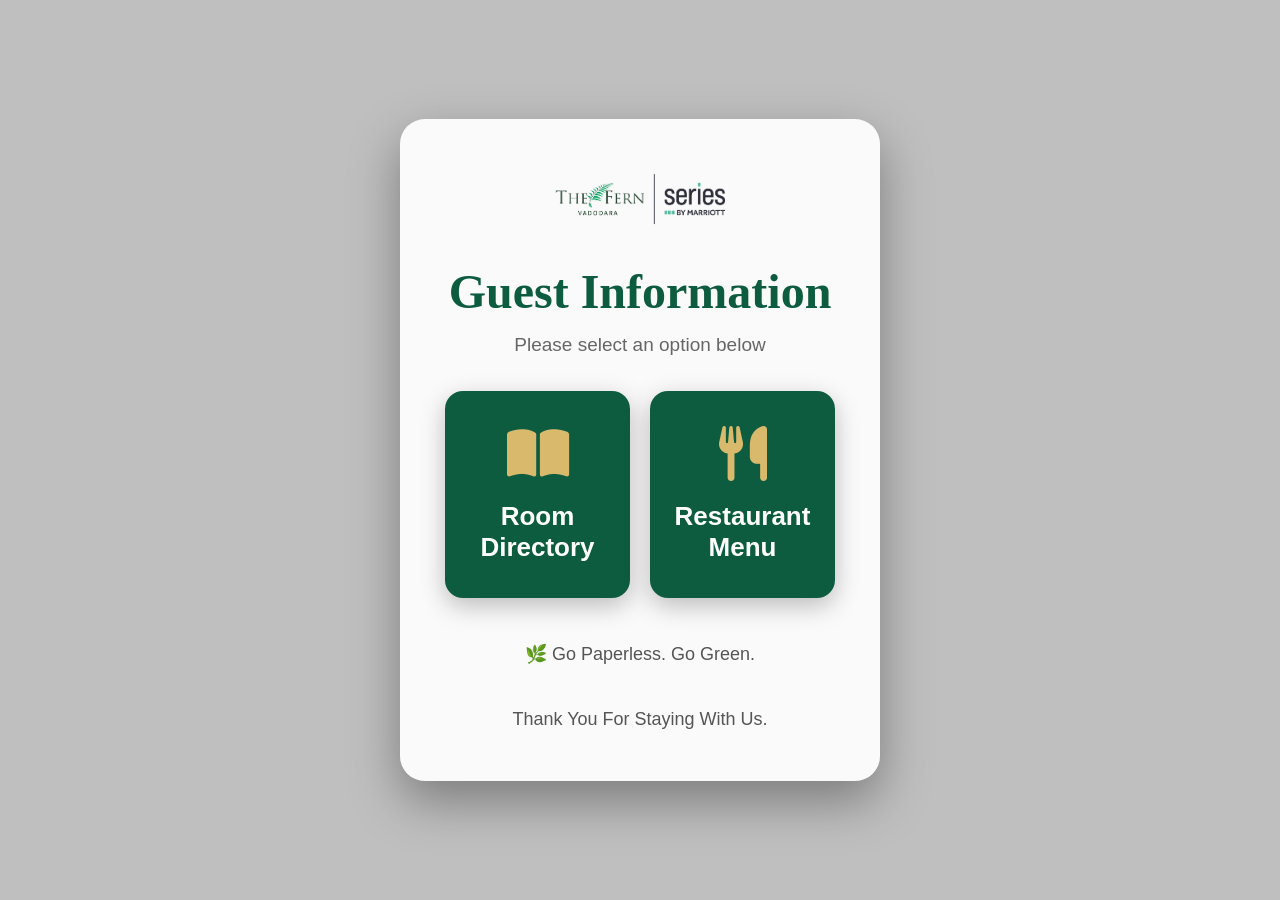
==== index.html @ 03009189 "Update index.html" ====
<!DOCTYPE html>
<html lang="en">
<head>
<meta charset="UTF-8">
<meta name="viewport" content="width=device-width, initial-scale=1.0">

<title>Guest Information</title>

<link rel="stylesheet" href="style.css">

<link rel="stylesheet"
href="https://cdnjs.cloudflare.com/ajax/libs/font-awesome/6.6.0/css/all.min.css">

</head>

<body>

<div class="overlay">

    <div class="card">

        <div class="logos">
            <img src="logo.png" alt="The Fern Logo">
        </div>

        <h1>Guest Information</h1>

        <p>Please select an option below</p>

        <div class="buttons">

            <a href="RoomDirectory.pdf" class="box">
                <i class="fa-solid fa-book-open"></i>
                <h2>Room Directory</h2>
            </a>

            <a href="menu.pdf" class="box">
                <i class="fa-solid fa-utensils"></i>
                <h2>Restaurant Menu</h2>
            </a>

        </div>

        <div class="footer">
            🌿 Go Paperless. Go Green.
            <br><br>
            Thank You For Staying With Us.
        </div>

    </div>

</div>

</body>
</html>
---- style.css ----
*{
margin:0;
padding:0;
box-sizing:border-box;
font-family:Segoe UI,sans-serif;
}

body{

background:url("images/bg.jpg") center center/cover no-repeat;

height:100vh;

display:flex;

justify-content:center;

align-items:center;

}

.overlay{

width:100%;
height:100%;
background:rgba(0,0,0,.25);

display:flex;

justify-content:center;

align-items:center;

}

.card{

width:480px;

background:rgba(255,255,255,.92);

backdrop-filter:blur(15px);

padding:45px;

border-radius:25px;

box-shadow:0 20px 50px rgba(0,0,0,.35);

text-align:center;

}

.logos{

display:flex;

justify-content:center;

align-items:center;

gap:25px;

margin-bottom:30px;

}

.logos img{

height:70px;

}

.line{

width:2px;

height:65px;

background:#999;

}

h1{

font-size:48px;

color:#0d5c40;

margin-bottom:15px;

font-family:Georgia,serif;

}

p{

font-size:19px;

color:#666;

margin-bottom:35px;

}

.buttons{

display:grid;

grid-template-columns:1fr 1fr;

gap:20px;

}

.box{

background:#0d5c40;

border-radius:18px;

padding:35px 20px;

text-decoration:none;

color:white;

transition:.3s;

box-shadow:0 8px 25px rgba(0,0,0,.25);

}

.box:hover{

transform:translateY(-8px);

background:#137350;

}

.box i{

font-size:55px;

margin-bottom:20px;

color:#d9b96b;

}

.box h2{

font-size:26px;

font-weight:600;

}

.footer{

margin-top:40px;

font-size:18px;

color:#555;

line-height:1.8;

}

@media(max-width:600px){

.card{

width:95%;

padding:30px;

}

.buttons{

grid-template-columns:1fr;

}

h1{

font-size:34px;

}

}
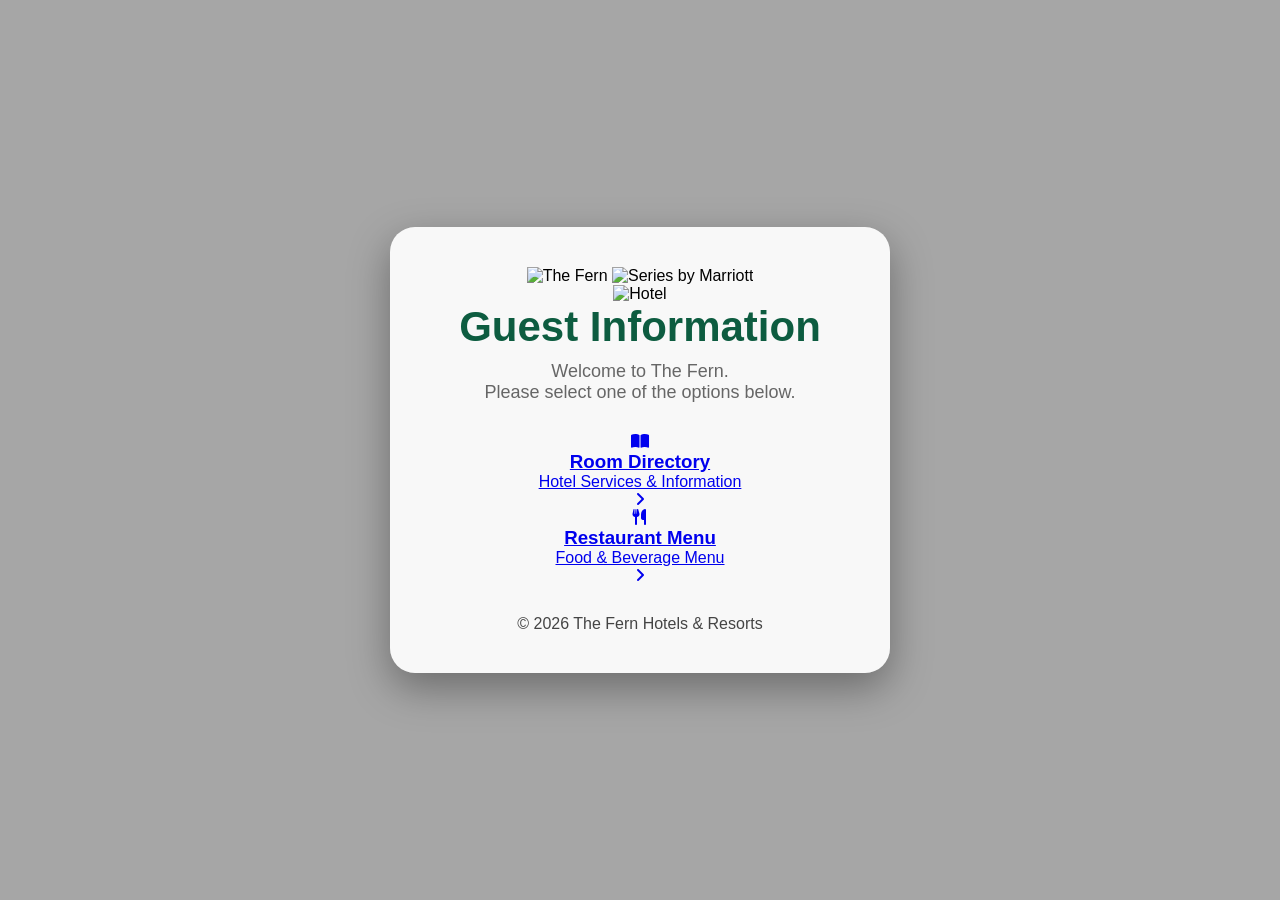
==== commit 11fc5568: "Update index.html" ====
--- a/index.html
+++ b/index.html
@@ -1,12 +1,18 @@
 <!DOCTYPE html>
 <html lang="en">
 <head>
+
 <meta charset="UTF-8">
 <meta name="viewport" content="width=device-width, initial-scale=1.0">
 
-<title>Guest Information</title>
+<title>The Fern Guest Information</title>
 
 <link rel="stylesheet" href="style.css">
+
+<link rel="preconnect" href="https://fonts.googleapis.com">
+<link rel="preconnect" href="https://fonts.gstatic.com" crossorigin>
+
+<link href="https://fonts.googleapis.com/css2?family=Poppins:wght@300;400;500;600;700&display=swap" rel="stylesheet">
 
 <link rel="stylesheet"
 href="https://cdnjs.cloudflare.com/ajax/libs/font-awesome/6.6.0/css/all.min.css">
@@ -17,39 +23,89 @@
 
 <div class="overlay">
 
-    <div class="card">
+<div class="card">
 
-        <div class="logos">
-            <img src="logo.png" alt="The Fern Logo">
-        </div>
+<!-- Logo -->
 
-        <h1>Guest Information</h1>
+<div class="logo-section">
 
-        <p>Please select an option below</p>
+<img src="assets/logo.png"
+class="fern-logo"
+alt="The Fern">
 
-        <div class="buttons">
-
-            <a href="RoomDirectory.pdf" class="box">
-                <i class="fa-solid fa-book-open"></i>
-                <h2>Room Directory</h2>
-            </a>
-
-            <a href="menu.pdf" class="box">
-                <i class="fa-solid fa-utensils"></i>
-                <h2>Restaurant Menu</h2>
-            </a>
-
-        </div>
-
-        <div class="footer">
-            🌿 Go Paperless. Go Green.
-            <br><br>
-            Thank You For Staying With Us.
-        </div>
-
-    </div>
+<img src="assets/marriott.png"
+class="marriott-logo"
+alt="Series by Marriott">
 
 </div>
 
+<!-- Hotel Image -->
+
+<div class="hotel-image">
+
+<img src="assets/hotel.png"
+alt="Hotel">
+
+</div>
+
+<!-- Heading -->
+
+<h1>Guest Information</h1>
+
+<p>
+Welcome to The Fern.<br>
+Please select one of the options below.
+</p>
+
+<!-- Buttons -->
+
+<div class="button-group">
+
+<a href="room-directory.pdf" target="_blank" class="btn">
+
+<div class="icon">
+<i class="fa-solid fa-book-open"></i>
+</div>
+
+<div class="text">
+<h3>Room Directory</h3>
+<span>Hotel Services & Information</span>
+</div>
+
+<i class="fa-solid fa-angle-right arrow"></i>
+
+</a>
+
+<a href="restaurant-menu.pdf" target="_blank" class="btn">
+
+<div class="icon">
+<i class="fa-solid fa-utensils"></i>
+</div>
+
+<div class="text">
+<h3>Restaurant Menu</h3>
+<span>Food & Beverage Menu</span>
+</div>
+
+<i class="fa-solid fa-angle-right arrow"></i>
+
+</a>
+
+</div>
+
+<!-- Footer -->
+
+<div class="footer">
+
+© 2026 The Fern Hotels & Resorts
+
+</div>
+
+</div>
+
+</div>
+
+<script src="script.js"></script>
+
 </body>
 </html>
--- a/style.css
+++ b/style.css
@@ -2,193 +2,101 @@
 margin:0;
 padding:0;
 box-sizing:border-box;
-font-family:Segoe UI,sans-serif;
+font-family:Arial,Helvetica,sans-serif;
 }
 
 body{
-
-background:url("images/bg.jpg") center center/cover no-repeat;
-
+background:url("background.jpg") center center/cover no-repeat;
 height:100vh;
-
 display:flex;
-
 justify-content:center;
-
 align-items:center;
-
 }
 
 .overlay{
-
 width:100%;
 height:100%;
-background:rgba(0,0,0,.25);
-
+background:rgba(0,0,0,.35);
 display:flex;
-
 justify-content:center;
-
 align-items:center;
-
 }
 
 .card{
-
-width:480px;
-
+width:500px;
 background:rgba(255,255,255,.92);
-
-backdrop-filter:blur(15px);
-
-padding:45px;
-
+padding:40px;
 border-radius:25px;
-
-box-shadow:0 20px 50px rgba(0,0,0,.35);
-
 text-align:center;
-
-}
-
-.logos{
-
-display:flex;
-
-justify-content:center;
-
-align-items:center;
-
-gap:25px;
-
-margin-bottom:30px;
-
+box-shadow:0 15px 40px rgba(0,0,0,.35);
 }
 
 .logos img{
-
-height:70px;
-
-}
-
-.line{
-
-width:2px;
-
-height:65px;
-
-background:#999;
-
+height:90px;
+margin-bottom:20px;
 }
 
 h1{
-
-font-size:48px;
-
+font-size:42px;
 color:#0d5c40;
-
-margin-bottom:15px;
-
-font-family:Georgia,serif;
-
+margin-bottom:10px;
 }
 
 p{
-
-font-size:19px;
-
 color:#666;
-
-margin-bottom:35px;
-
+margin-bottom:30px;
+font-size:18px;
 }
 
 .buttons{
-
 display:grid;
-
 grid-template-columns:1fr 1fr;
-
 gap:20px;
-
 }
 
 .box{
-
 background:#0d5c40;
-
+color:white;
+text-decoration:none;
+padding:30px 20px;
 border-radius:18px;
-
-padding:35px 20px;
-
-text-decoration:none;
-
-color:white;
-
 transition:.3s;
-
-box-shadow:0 8px 25px rgba(0,0,0,.25);
-
 }
 
 .box:hover{
-
-transform:translateY(-8px);
-
-background:#137350;
-
+background:#16734f;
+transform:translateY(-5px);
 }
 
 .box i{
-
-font-size:55px;
-
-margin-bottom:20px;
-
-color:#d9b96b;
-
+font-size:50px;
+color:#d8b35f;
+margin-bottom:15px;
 }
 
 .box h2{
-
-font-size:26px;
-
-font-weight:600;
-
+font-size:22px;
 }
 
 .footer{
-
-margin-top:40px;
-
-font-size:18px;
-
-color:#555;
-
-line-height:1.8;
-
+margin-top:30px;
+color:#444;
+font-size:16px;
 }
 
 @media(max-width:600px){
 
 .card{
-
-width:95%;
-
-padding:30px;
-
+width:90%;
+padding:25px;
 }
 
 .buttons{
-
 grid-template-columns:1fr;
-
 }
 
 h1{
-
-font-size:34px;
-
+font-size:30px;
 }
 
 }
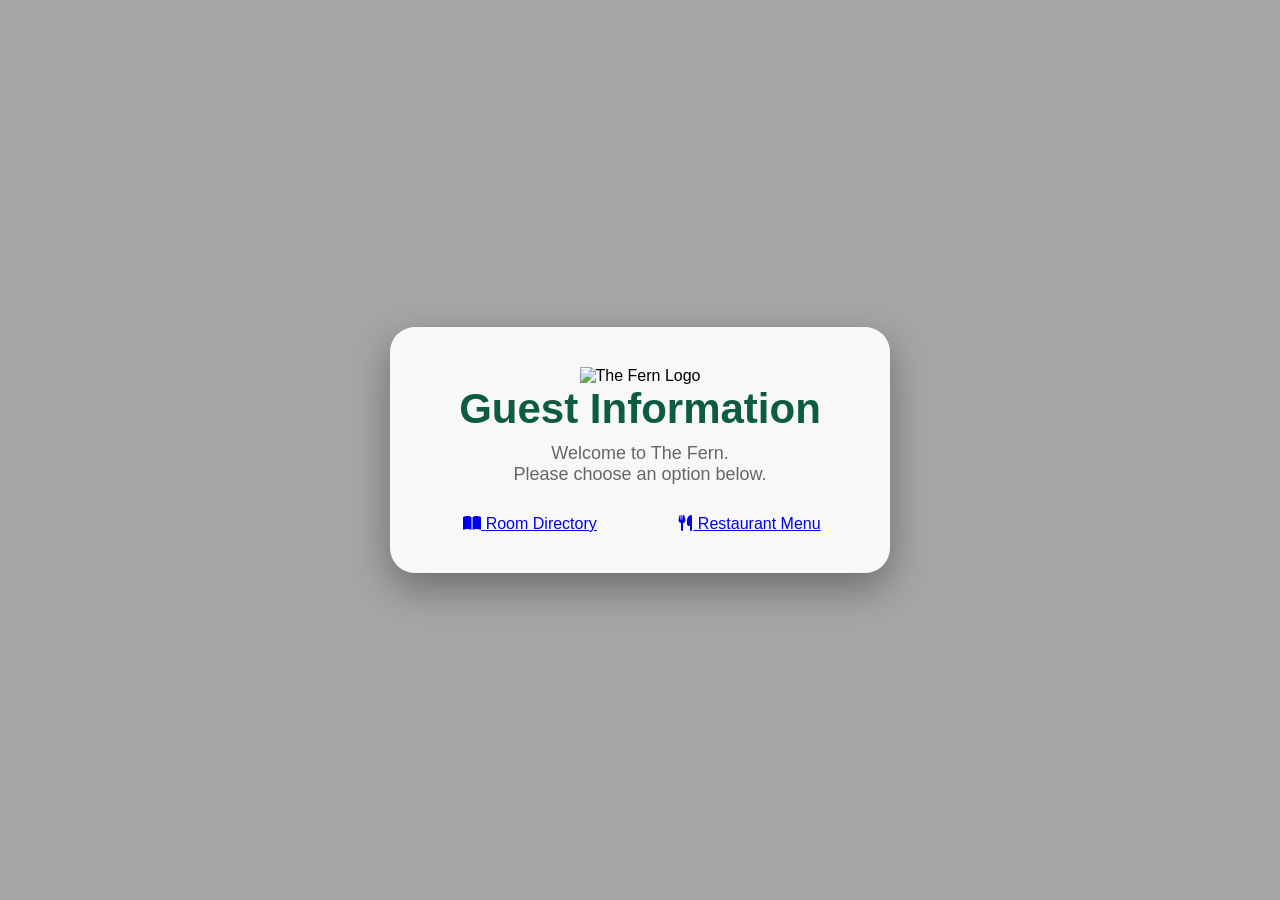
==== commit a5ba26fb: "Update index.html" ====
--- a/index.html
+++ b/index.html
@@ -1,22 +1,17 @@
 <!DOCTYPE html>
 <html lang="en">
 <head>
-
 <meta charset="UTF-8">
 <meta name="viewport" content="width=device-width, initial-scale=1.0">
 
-<title>The Fern Guest Information</title>
+<title>Guest Information</title>
 
 <link rel="stylesheet" href="style.css">
 
 <link rel="preconnect" href="https://fonts.googleapis.com">
-<link rel="preconnect" href="https://fonts.gstatic.com" crossorigin>
+<link href="https://fonts.googleapis.com/css2?family=Poppins:wght@300;400;600;700&display=swap" rel="stylesheet">
 
-<link href="https://fonts.googleapis.com/css2?family=Poppins:wght@300;400;500;600;700&display=swap" rel="stylesheet">
-
-<link rel="stylesheet"
-href="https://cdnjs.cloudflare.com/ajax/libs/font-awesome/6.6.0/css/all.min.css">
-
+<link rel="stylesheet" href="https://cdnjs.cloudflare.com/ajax/libs/font-awesome/6.6.0/css/all.min.css">
 </head>
 
 <body>
@@ -25,79 +20,23 @@
 
 <div class="card">
 
-<!-- Logo -->
-
-<div class="logo-section">
-
-<img src="assets/logo.png"
-class="fern-logo"
-alt="The Fern">
-
-<img src="assets/marriott.png"
-class="marriott-logo"
-alt="Series by Marriott">
-
-</div>
-
-<!-- Hotel Image -->
-
-<div class="hotel-image">
-
-<img src="assets/hotel.png"
-alt="Hotel">
-
-</div>
-
-<!-- Heading -->
+<img src="assets/logo.png" class="logo" alt="The Fern Logo">
 
 <h1>Guest Information</h1>
 
-<p>
-Welcome to The Fern.<br>
-Please select one of the options below.
-</p>
+<p>Welcome to The Fern.<br>Please choose an option below.</p>
 
-<!-- Buttons -->
-
-<div class="button-group">
+<div class="buttons">
 
 <a href="room-directory.pdf" target="_blank" class="btn">
-
-<div class="icon">
 <i class="fa-solid fa-book-open"></i>
-</div>
-
-<div class="text">
-<h3>Room Directory</h3>
-<span>Hotel Services & Information</span>
-</div>
-
-<i class="fa-solid fa-angle-right arrow"></i>
-
+<span>Room Directory</span>
 </a>
 
 <a href="restaurant-menu.pdf" target="_blank" class="btn">
-
-<div class="icon">
 <i class="fa-solid fa-utensils"></i>
-</div>
-
-<div class="text">
-<h3>Restaurant Menu</h3>
-<span>Food & Beverage Menu</span>
-</div>
-
-<i class="fa-solid fa-angle-right arrow"></i>
-
+<span>Restaurant Menu</span>
 </a>
-
-</div>
-
-<!-- Footer -->
-
-<div class="footer">
-
-© 2026 The Fern Hotels & Resorts
 
 </div>
 
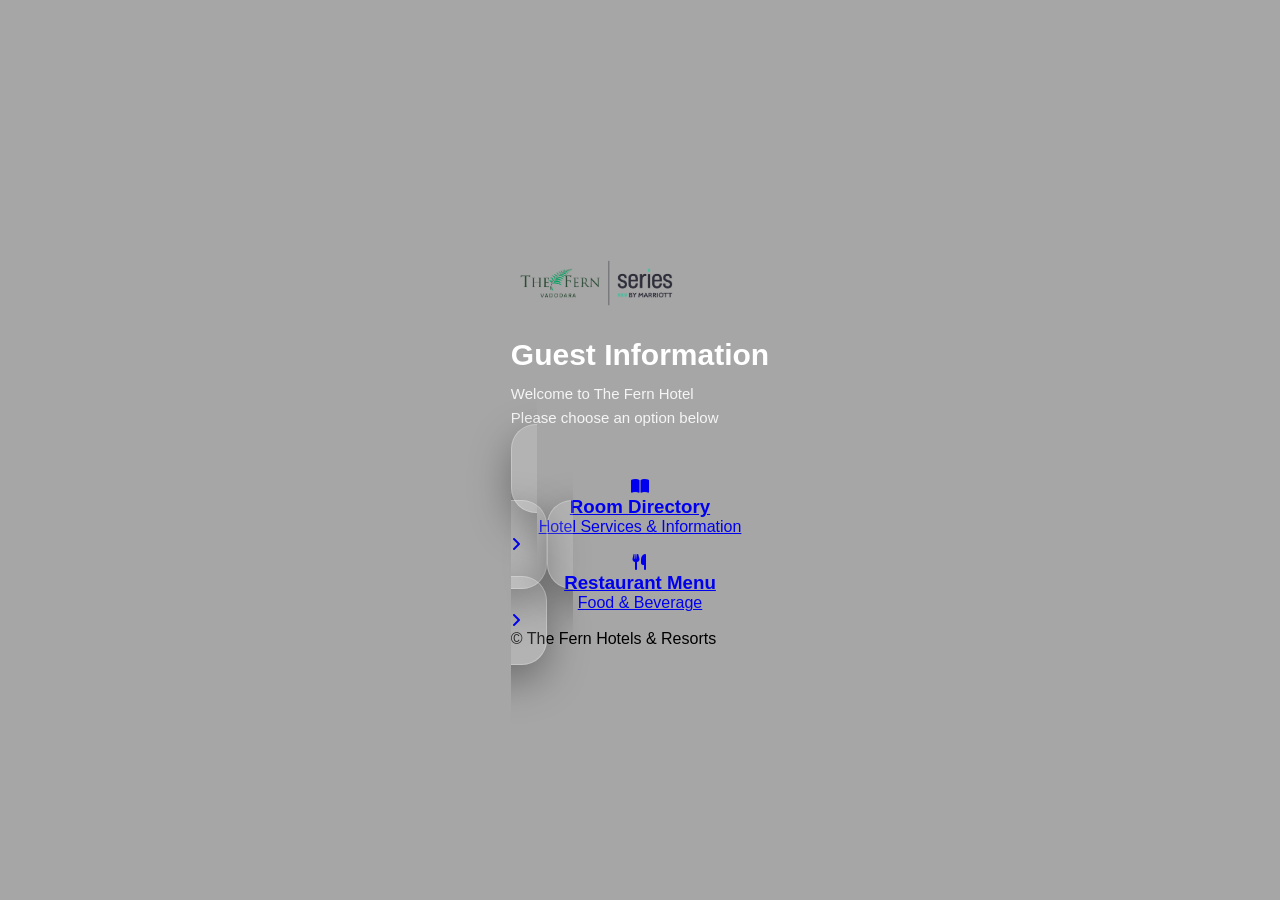
==== commit e21706ba: "Update index.html" ====
--- a/index.html
+++ b/index.html
@@ -1,44 +1,98 @@
 <!DOCTYPE html>
 <html lang="en">
+
 <head>
+
 <meta charset="UTF-8">
 <meta name="viewport" content="width=device-width, initial-scale=1.0">
 
-<title>Guest Information</title>
+<title>The Fern Guest Information</title>
 
 <link rel="stylesheet" href="style.css">
 
-<link rel="preconnect" href="https://fonts.googleapis.com">
-<link href="https://fonts.googleapis.com/css2?family=Poppins:wght@300;400;600;700&display=swap" rel="stylesheet">
+<link href="https://fonts.googleapis.com/css2?family=Poppins:wght@300;400;500;600;700&display=swap" rel="stylesheet">
 
-<link rel="stylesheet" href="https://cdnjs.cloudflare.com/ajax/libs/font-awesome/6.6.0/css/all.min.css">
+<link rel="stylesheet"
+href="https://cdnjs.cloudflare.com/ajax/libs/font-awesome/6.7.2/css/all.min.css">
+
 </head>
 
 <body>
 
 <div class="overlay">
 
-<div class="card">
+<div class="glass-card">
 
-<img src="assets/logo.png" class="logo" alt="The Fern Logo">
+<div class="logo-box">
+
+<img src="assets/logo.png" class="logo">
+
+</div>
 
 <h1>Guest Information</h1>
 
-<p>Welcome to The Fern.<br>Please choose an option below.</p>
+<p>
+Welcome to The Fern Hotel<br>
+Please choose an option below
+</p>
 
-<div class="buttons">
+<div class="menu">
 
-<a href="room-directory.pdf" target="_blank" class="btn">
+<a href="room-directory.pdf" target="_blank" class="card">
+
+<div class="left">
+
+<div class="icon">
+
 <i class="fa-solid fa-book-open"></i>
-<span>Room Directory</span>
+
+</div>
+
+<div>
+
+<h3>Room Directory</h3>
+
+<span>Hotel Services & Information</span>
+
+</div>
+
+</div>
+
+<i class="fa-solid fa-angle-right"></i>
+
 </a>
 
-<a href="restaurant-menu.pdf" target="_blank" class="btn">
+<a href="restaurant-menu.pdf" target="_blank" class="card">
+
+<div class="left">
+
+<div class="icon">
+
 <i class="fa-solid fa-utensils"></i>
-<span>Restaurant Menu</span>
+
+</div>
+
+<div>
+
+<h3>Restaurant Menu</h3>
+
+<span>Food & Beverage</span>
+
+</div>
+
+</div>
+
+<i class="fa-solid fa-angle-right"></i>
+
 </a>
 
 </div>
+
+<footer>
+
+© The Fern Hotels & Resorts
+
+</footer>
 
 </div>
 
@@ -47,4 +101,5 @@
 <script src="script.js"></script>
 
 </body>
+
 </html>
--- a/style.css
+++ b/style.css
@@ -1,102 +1,109 @@
 *{
-margin:0;
-padding:0;
-box-sizing:border-box;
-font-family:Arial,Helvetica,sans-serif;
+    margin:0;
+    padding:0;
+    box-sizing:border-box;
+    font-family:'Poppins',sans-serif;
 }
 
 body{
-background:url("background.jpg") center center/cover no-repeat;
-height:100vh;
-display:flex;
-justify-content:center;
-align-items:center;
+    background:url("assets/background.jpg") center center/cover no-repeat;
+    min-height:100vh;
+    display:flex;
+    justify-content:center;
+    align-items:center;
 }
 
 .overlay{
-width:100%;
-height:100%;
-background:rgba(0,0,0,.35);
-display:flex;
-justify-content:center;
-align-items:center;
+    width:100%;
+    min-height:100vh;
+    background:rgba(0,0,0,.35);
+    display:flex;
+    justify-content:center;
+    align-items:center;
+    padding:20px;
 }
 
 .card{
-width:500px;
-background:rgba(255,255,255,.92);
-padding:40px;
-border-radius:25px;
-text-align:center;
-box-shadow:0 15px 40px rgba(0,0,0,.35);
+    width:380px;
+    max-width:100%;
+    background:rgba(255,255,255,.15);
+    backdrop-filter:blur(14px);
+    border-radius:25px;
+    padding:35px 25px;
+    text-align:center;
+    border:1px solid rgba(255,255,255,.25);
+    box-shadow:0 15px 40px rgba(0,0,0,.35);
 }
 
-.logos img{
-height:90px;
-margin-bottom:20px;
+.logo{
+    width:170px;
+    margin-bottom:20px;
 }
 
 h1{
-font-size:42px;
-color:#0d5c40;
-margin-bottom:10px;
+    color:#ffffff;
+    font-size:30px;
+    font-weight:700;
+    margin-bottom:10px;
 }
 
 p{
-color:#666;
-margin-bottom:30px;
-font-size:18px;
+    color:#f5f5f5;
+    font-size:15px;
+    margin-bottom:30px;
+    line-height:24px;
 }
 
 .buttons{
-display:grid;
-grid-template-columns:1fr 1fr;
-gap:20px;
+    display:flex;
+    flex-direction:column;
+    gap:18px;
 }
 
-.box{
-background:#0d5c40;
-color:white;
-text-decoration:none;
-padding:30px 20px;
-border-radius:18px;
-transition:.3s;
+.btn{
+    text-decoration:none;
+    background:#0d5b41;
+    color:#fff;
+    padding:18px;
+    border-radius:15px;
+    display:flex;
+    align-items:center;
+    justify-content:center;
+    gap:12px;
+    font-size:18px;
+    font-weight:600;
+    transition:.35s;
+    box-shadow:0 8px 20px rgba(0,0,0,.25);
 }
 
-.box:hover{
-background:#16734f;
-transform:translateY(-5px);
+.btn i{
+    font-size:22px;
 }
 
-.box i{
-font-size:50px;
-color:#d8b35f;
-margin-bottom:15px;
+.btn:hover{
+    background:#c8a45d;
+    color:#0d5b41;
+    transform:translateY(-4px);
 }
 
-.box h2{
-font-size:22px;
+@media(max-width:480px){
+
+.card{
+    width:100%;
+    padding:30px 20px;
 }
 
-.footer{
-margin-top:30px;
-color:#444;
-font-size:16px;
-}
-
-@media(max-width:600px){
-
-.card{
-width:90%;
-padding:25px;
-}
-
-.buttons{
-grid-template-columns:1fr;
+.logo{
+    width:140px;
 }
 
 h1{
-font-size:30px;
+    font-size:24px;
+}
+
+.btn{
+    font-size:16px;
+    padding:16px;
 }
 
 }
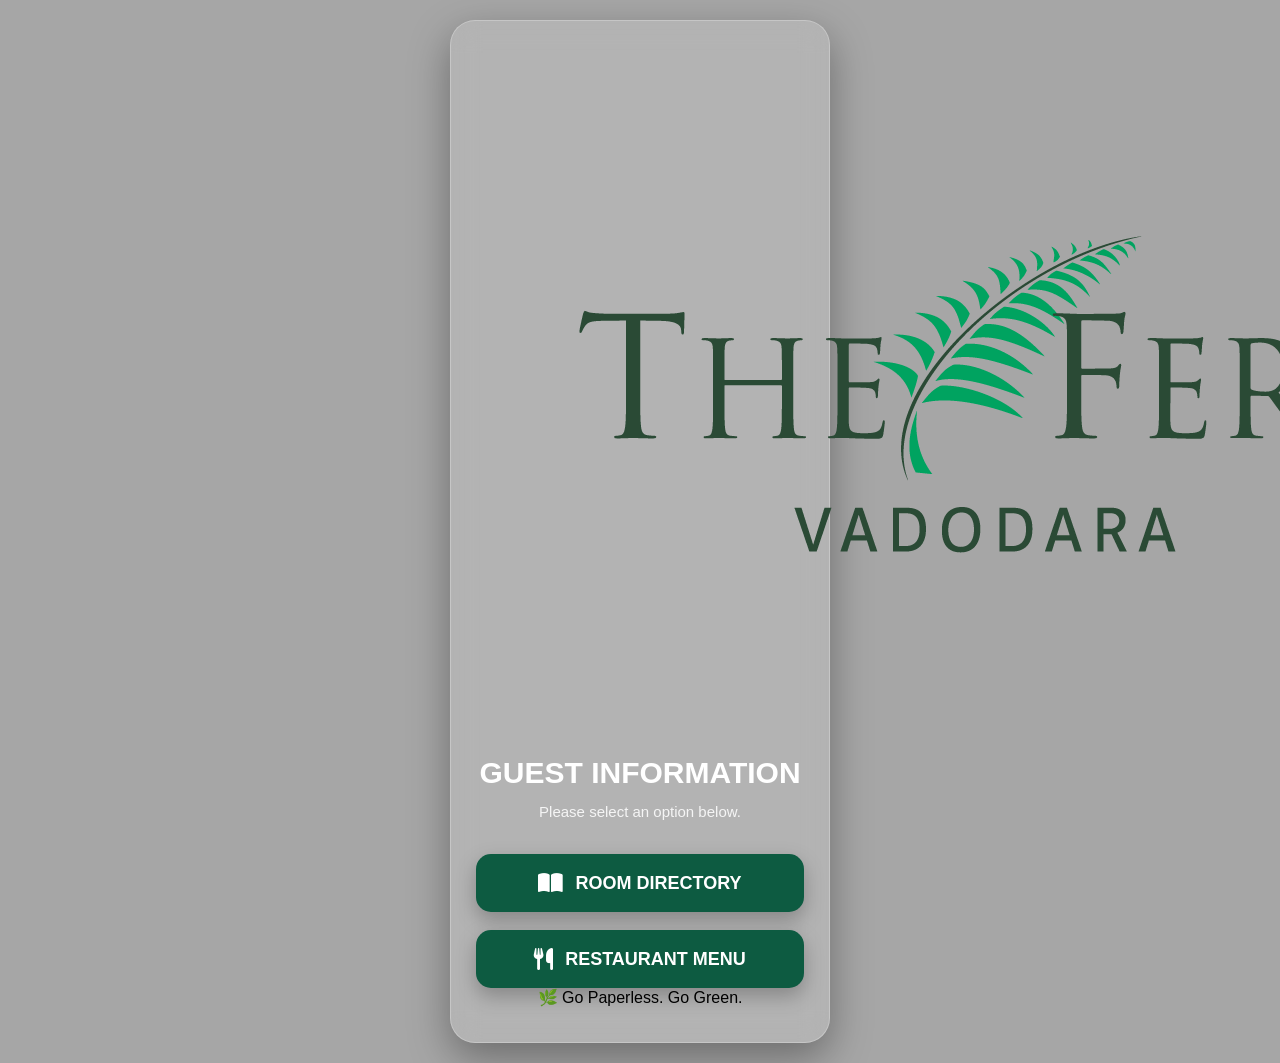
==== commit b913d336: "Update index.html" ====
--- a/index.html
+++ b/index.html
@@ -1,19 +1,17 @@
 <!DOCTYPE html>
 <html lang="en">
-
 <head>
 
 <meta charset="UTF-8">
 <meta name="viewport" content="width=device-width, initial-scale=1.0">
 
-<title>The Fern Guest Information</title>
+<title>Guest Information</title>
 
 <link rel="stylesheet" href="style.css">
 
-<link href="https://fonts.googleapis.com/css2?family=Poppins:wght@300;400;500;600;700&display=swap" rel="stylesheet">
-
-<link rel="stylesheet"
-href="https://cdnjs.cloudflare.com/ajax/libs/font-awesome/6.7.2/css/all.min.css">
+<link
+rel="stylesheet"
+href="https://cdnjs.cloudflare.com/ajax/libs/font-awesome/6.6.0/css/all.min.css">
 
 </head>
 
@@ -21,85 +19,45 @@
 
 <div class="overlay">
 
-<div class="glass-card">
+<div class="card">
 
-<div class="logo-box">
+<div class="logo">
+<img src="assets/logo.png" alt="">
+</div>
 
-<img src="assets/logo.png" class="logo">
+<h1>GUEST INFORMATION</h1>
+
+<p>Please select an option below.</p>
+
+<div class="buttons">
+
+<a href="room-directory.pdf" target="_blank" class="btn">
+
+<i class="fa-solid fa-book-open"></i>
+
+<span>ROOM DIRECTORY</span>
+
+</a>
+
+<a href="restaurant-menu.pdf" target="_blank" class="btn">
+
+<i class="fa-solid fa-utensils"></i>
+
+<span>RESTAURANT MENU</span>
+
+</a>
 
 </div>
 
-<h1>Guest Information</h1>
+<div class="footer">
 
-<p>
-Welcome to The Fern Hotel<br>
-Please choose an option below
-</p>
-
-<div class="menu">
-
-<a href="room-directory.pdf" target="_blank" class="card">
-
-<div class="left">
-
-<div class="icon">
-
-<i class="fa-solid fa-book-open"></i>
-
-</div>
-
-<div>
-
-<h3>Room Directory</h3>
-
-<span>Hotel Services & Information</span>
+🌿 Go Paperless. Go Green.
 
 </div>
 
 </div>
 
-<i class="fa-solid fa-angle-right"></i>
-
-</a>
-
-<a href="restaurant-menu.pdf" target="_blank" class="card">
-
-<div class="left">
-
-<div class="icon">
-
-<i class="fa-solid fa-utensils"></i>
-
 </div>
 
-<div>
-
-<h3>Restaurant Menu</h3>
-
-<span>Food & Beverage</span>
-
-</div>
-
-</div>
-
-<i class="fa-solid fa-angle-right"></i>
-
-</a>
-
-</div>
-
-<footer>
-
-© The Fern Hotels & Resorts
-
-</footer>
-
-</div>
-
-</div>
-
-<script src="script.js"></script>
-
 </body>
-
 </html>
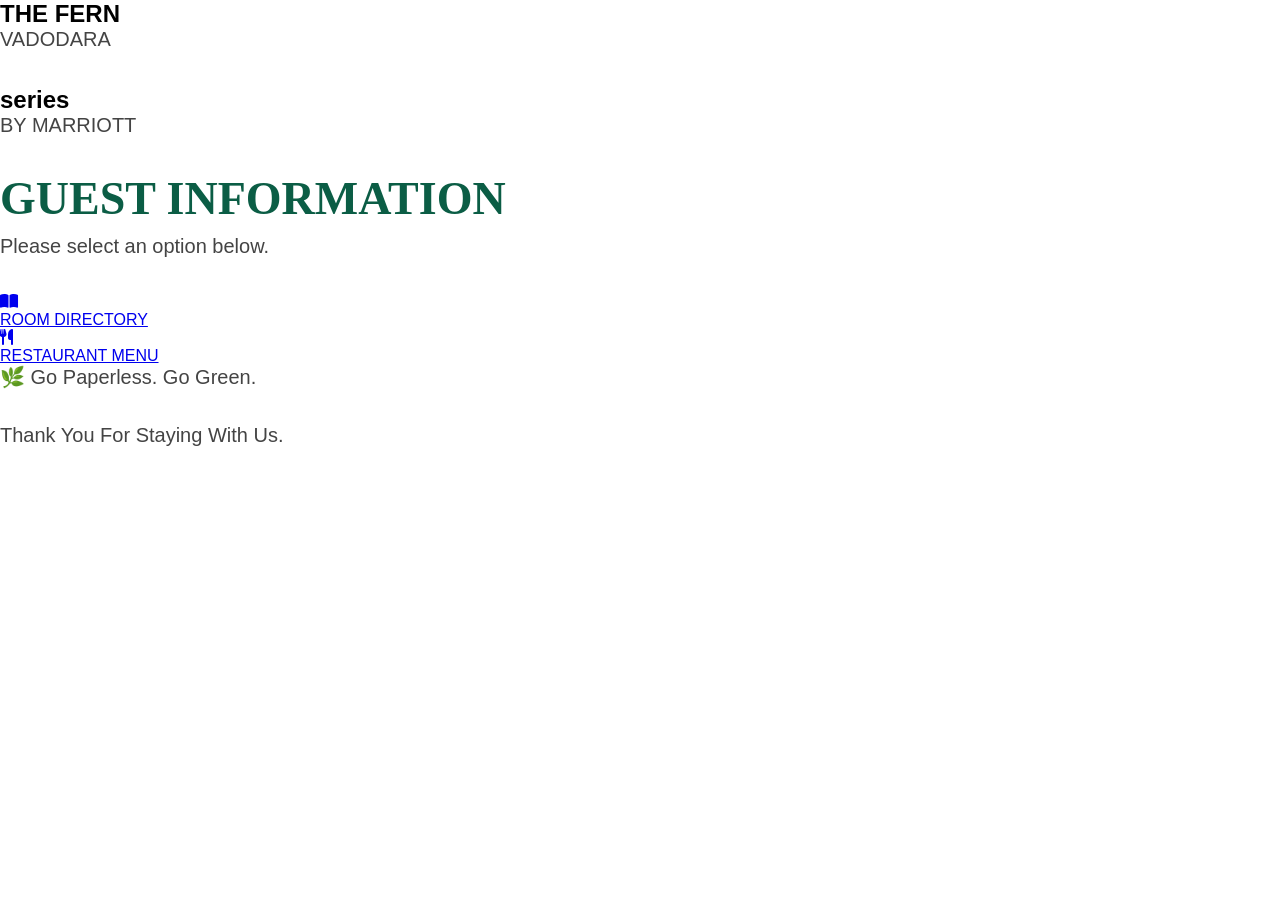
==== commit 6c018a57: "Update index.html" ====
--- a/index.html
+++ b/index.html
@@ -1,63 +1,53 @@
 <!DOCTYPE html>
 <html lang="en">
 <head>
-
-<meta charset="UTF-8">
-<meta name="viewport" content="width=device-width, initial-scale=1.0">
-
-<title>Guest Information</title>
-
-<link rel="stylesheet" href="style.css">
-
-<link
-rel="stylesheet"
-href="https://cdnjs.cloudflare.com/ajax/libs/font-awesome/6.6.0/css/all.min.css">
-
+    <meta charset="UTF-8">
+    <meta name="viewport" content="width=device-width, initial-scale=1.0">
+    <title>Guest Information - The Fern Vadodara</title>
+    <link rel="stylesheet" href="style.css">
+    <!-- Font Awesome Icons -->
+    <link rel="stylesheet" href="https://cdnjs.cloudflare.com/ajax/libs/font-awesome/6.4.0/css/all.min.css">
 </head>
-
 <body>
 
-<div class="overlay">
+    <div class="card">
+        <!-- Header Logos -->
+        <div class="logo-container">
+            <div class="logo-left">
+                <h2>THE FERN</h2>
+                <p>VADODARA</p>
+            </div>
+            <div class="divider"></div>
+            <div class="logo-right">
+                <h2>series</h2>
+                <p>BY MARRIOTT</p>
+            </div>
+        </div>
 
-<div class="card">
+        <h1 class="title">GUEST INFORMATION</h1>
+        <p class="subtitle">Please select an option below.</p>
 
-<div class="logo">
-<img src="assets/logo.png" alt="">
-</div>
+        <!-- Buttons Section -->
+        <div class="buttons-container">
+            <a href="room-directory.pdf" target="_blank" class="menu-btn">
+                <div class="icon-circle">
+                    <i class="fa-solid fa-book-open"></i>
+                </div>
+                <span>ROOM DIRECTORY</span>
+            </a>
 
-<h1>GUEST INFORMATION</h1>
+            <a href="restaurant-menu.pdf" target="_blank" class="menu-btn">
+                <div class="icon-circle">
+                    <i class="fa-solid fa-utensils"></i>
+                </div>
+                <span>RESTAURANT MENU</span>
+            </a>
+        </div>
 
-<p>Please select an option below.</p>
-
-<div class="buttons">
-
-<a href="room-directory.pdf" target="_blank" class="btn">
-
-<i class="fa-solid fa-book-open"></i>
-
-<span>ROOM DIRECTORY</span>
-
-</a>
-
-<a href="restaurant-menu.pdf" target="_blank" class="btn">
-
-<i class="fa-solid fa-utensils"></i>
-
-<span>RESTAURANT MENU</span>
-
-</a>
-
-</div>
-
-<div class="footer">
-
-🌿 Go Paperless. Go Green.
-
-</div>
-
-</div>
-
-</div>
+        <!-- Footer -->
+        <p class="green-tag">🌿 Go Paperless. Go Green.</p>
+        <p class="thank-you">Thank You For Staying With Us.</p>
+    </div>
 
 </body>
 </html>
--- a/style.css
+++ b/style.css
@@ -1,109 +1,243 @@
+/* ==========================
+   RESET
+========================== */
+
 *{
     margin:0;
     padding:0;
     box-sizing:border-box;
+}
+
+body{
     font-family:'Poppins',sans-serif;
-}
-
-body{
-    background:url("assets/background.jpg") center center/cover no-repeat;
+    background:url("assets/bg.jpg") center center/cover no-repeat;
     min-height:100vh;
-    display:flex;
-    justify-content:center;
-    align-items:center;
-}
+}
+
+/* ==========================
+   OVERLAY
+========================== */
 
 .overlay{
     width:100%;
     min-height:100vh;
+    display:flex;
+    justify-content:center;
+    align-items:center;
     background:rgba(0,0,0,.35);
-    display:flex;
-    justify-content:center;
-    align-items:center;
     padding:20px;
 }
 
-.card{
-    width:380px;
-    max-width:100%;
-    background:rgba(255,255,255,.15);
-    backdrop-filter:blur(14px);
+/* ==========================
+   GLASS CARD
+========================== */
+
+.glass-card{
+    width:750px;
+    max-width:95%;
+    padding:40px;
     border-radius:25px;
-    padding:35px 25px;
+
+    background:rgba(255,255,255,.18);
+
+    backdrop-filter:blur(18px);
+    -webkit-backdrop-filter:blur(18px);
+
+    border:1px solid rgba(255,255,255,.35);
+
+    box-shadow:0 15px 40px rgba(0,0,0,.35);
+
     text-align:center;
-    border:1px solid rgba(255,255,255,.25);
-    box-shadow:0 15px 40px rgba(0,0,0,.35);
-}
+}
+
+/* ==========================
+   LOGO
+========================== */
 
 .logo{
-    width:170px;
-    margin-bottom:20px;
-}
+    display:flex;
+    justify-content:center;
+    align-items:center;
+    margin-bottom:25px;
+}
+
+.logo img{
+
+    width:100px;     /* 50px करना हो तो यहाँ 50px लिखें */
+
+    height:auto;
+
+    display:block;
+
+}
+
+/* ==========================
+   TITLE
+========================== */
 
 h1{
-    color:#ffffff;
-    font-size:30px;
-    font-weight:700;
+    font-size:46px;
+    color:#0B5D45;
+    font-family:'Cormorant Garamond',serif;
     margin-bottom:10px;
 }
 
+.line{
+    width:120px;
+    height:3px;
+    background:#C9A44D;
+    margin:15px auto;
+}
+
 p{
-    color:#f5f5f5;
+    font-size:20px;
+    color:#444;
+    margin-bottom:35px;
+}
+
+/* ==========================
+   BUTTONS
+========================== */
+
+.button-area{
+    display:flex;
+    justify-content:center;
+    gap:25px;
+    flex-wrap:wrap;
+}
+
+.card-btn{
+
+    width:250px;
+    height:170px;
+
+    background:#0B5D45;
+
+    border-radius:18px;
+
+    text-decoration:none;
+
+    color:white;
+
+    display:flex;
+
+    flex-direction:column;
+
+    justify-content:center;
+
+    align-items:center;
+
+    transition:.3s;
+
+}
+
+.card-btn:hover{
+
+    transform:translateY(-8px);
+
+    background:#147558;
+
+}
+
+.icon{
+
+    width:75px;
+    height:75px;
+
+    border-radius:50%;
+
+    background:white;
+
+    display:flex;
+
+    justify-content:center;
+
+    align-items:center;
+
+    margin-bottom:18px;
+
+}
+
+.icon i{
+
+    font-size:34px;
+
+    color:#C9A44D;
+
+}
+
+.card-btn span{
+
+    font-size:20px;
+
+    font-weight:600;
+
+}
+
+/* ==========================
+   FOOTER
+========================== */
+
+.paperless{
+
+    margin-top:35px;
+
+    color:#0B5D45;
+
+    font-weight:600;
+
+    font-size:18px;
+
+}
+
+.paperless i{
+
+    color:green;
+
+}
+
+.thanks{
+
+    margin-top:10px;
+
+    color:#555;
+
     font-size:15px;
-    margin-bottom:30px;
-    line-height:24px;
-}
-
-.buttons{
-    display:flex;
-    flex-direction:column;
-    gap:18px;
-}
-
-.btn{
-    text-decoration:none;
-    background:#0d5b41;
-    color:#fff;
-    padding:18px;
-    border-radius:15px;
-    display:flex;
-    align-items:center;
-    justify-content:center;
-    gap:12px;
-    font-size:18px;
-    font-weight:600;
-    transition:.35s;
-    box-shadow:0 8px 20px rgba(0,0,0,.25);
-}
-
-.btn i{
-    font-size:22px;
-}
-
-.btn:hover{
-    background:#c8a45d;
-    color:#0d5b41;
-    transform:translateY(-4px);
-}
-
-@media(max-width:480px){
-
-.card{
-    width:100%;
-    padding:30px 20px;
-}
-
-.logo{
-    width:140px;
-}
-
-h1{
-    font-size:24px;
-}
-
-.btn{
-    font-size:16px;
-    padding:16px;
-}
-
-}
+
+}
+
+/* ==========================
+   RESPONSIVE
+========================== */
+
+@media(max-width:768px){
+
+    .glass-card{
+
+        padding:25px;
+
+    }
+
+    h1{
+
+        font-size:34px;
+
+    }
+
+    .button-area{
+
+        flex-direction:column;
+
+        align-items:center;
+
+    }
+
+    .card-btn{
+
+        width:100%;
+
+        max-width:300px;
+
+    }
+
+}
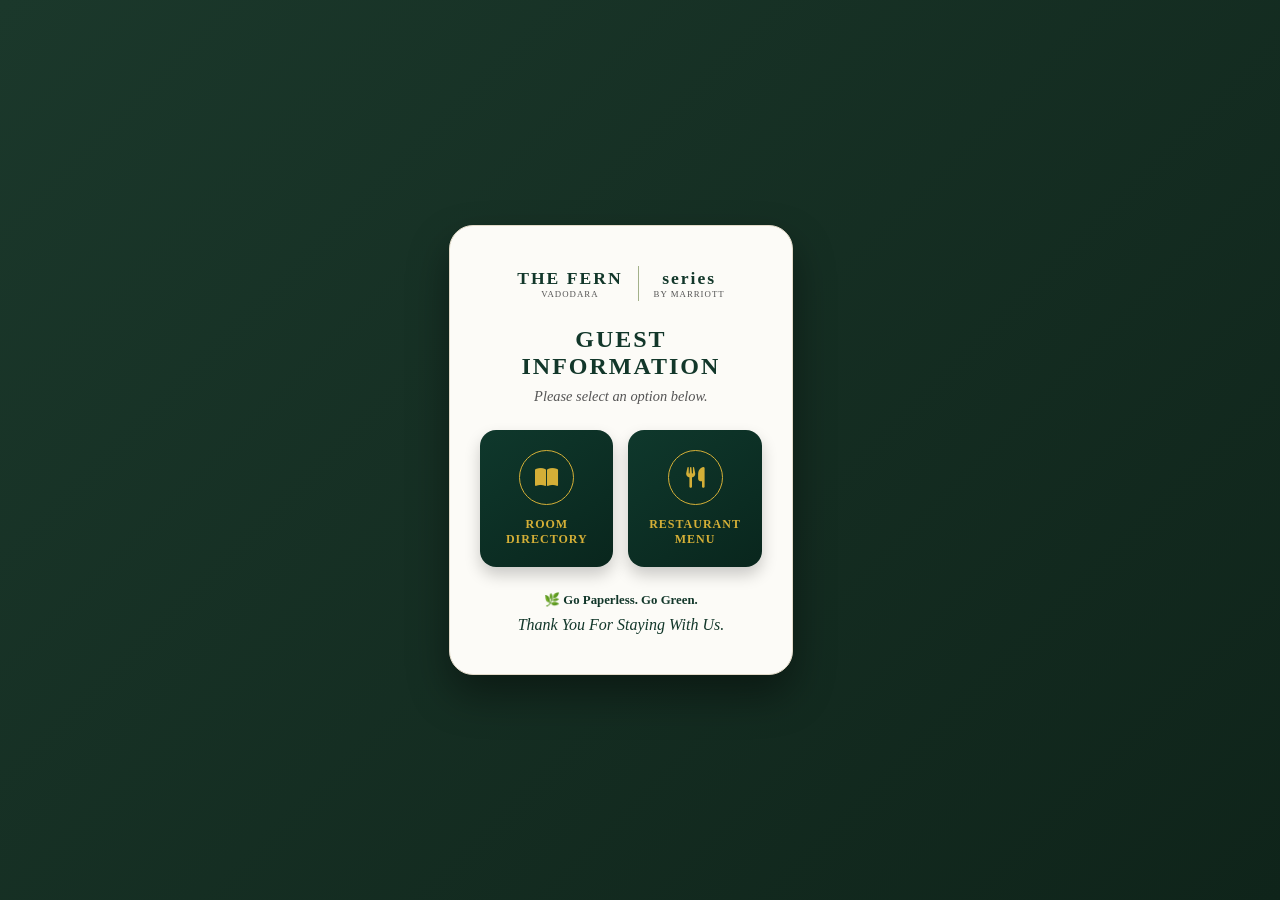
==== commit b4071e19: "Update index.html" ====
--- a/index.html
+++ b/index.html
@@ -10,43 +10,56 @@
 </head>
 <body>
 
-    <div class="card">
-        <!-- Header Logos -->
-        <div class="logo-container">
-            <div class="logo-left">
-                <h2>THE FERN</h2>
-                <p>VADODARA</p>
+    <!-- Graphical Background Effects -->
+    <div class="bg-graphics-wrapper">
+        <div class="bg-fern-left top"></div>
+        <div class="bg-fern-right top"></div>
+        <div class="bg-fern-left bottom"></div>
+        <div class="bg-fern-right bottom"></div>
+        <div class="bg-hotel-smoky"></div>
+        <div class="bg-wave"></div>
+    </div>
+
+    <!-- Main Card Content -->
+    <div class="card-wrapper">
+        <div class="card">
+            <!-- Header Logos -->
+            <div class="logo-container">
+                <div class="logo-left">
+                    <h2>THE FERN</h2>
+                    <p>VADODARA</p>
+                </div>
+                <div class="divider"></div>
+                <div class="logo-right">
+                    <h2>series</h2>
+                    <p>BY MARRIOTT</p>
+                </div>
             </div>
-            <div class="divider"></div>
-            <div class="logo-right">
-                <h2>series</h2>
-                <p>BY MARRIOTT</p>
+
+            <h1 class="title">GUEST INFORMATION</h1>
+            <p class="subtitle">Please select an option below.</p>
+
+            <!-- Buttons Section -->
+            <div class="buttons-container">
+                <a href="room-directory.pdf" target="_blank" class="menu-btn">
+                    <div class="icon-circle">
+                        <i class="fa-solid fa-book-open"></i>
+                    </div>
+                    <span>ROOM DIRECTORY</span>
+                </a>
+
+                <a href="restaurant-menu.pdf" target="_blank" class="menu-btn">
+                    <div class="icon-circle">
+                        <i class="fa-solid fa-utensils"></i>
+                    </div>
+                    <span>RESTAURANT MENU</span>
+                </a>
             </div>
+
+            <!-- Footer -->
+            <p class="green-tag">🌿 Go Paperless. Go Green.</p>
+            <p class="thank-you">Thank You For Staying With Us.</p>
         </div>
-
-        <h1 class="title">GUEST INFORMATION</h1>
-        <p class="subtitle">Please select an option below.</p>
-
-        <!-- Buttons Section -->
-        <div class="buttons-container">
-            <a href="room-directory.pdf" target="_blank" class="menu-btn">
-                <div class="icon-circle">
-                    <i class="fa-solid fa-book-open"></i>
-                </div>
-                <span>ROOM DIRECTORY</span>
-            </a>
-
-            <a href="restaurant-menu.pdf" target="_blank" class="menu-btn">
-                <div class="icon-circle">
-                    <i class="fa-solid fa-utensils"></i>
-                </div>
-                <span>RESTAURANT MENU</span>
-            </a>
-        </div>
-
-        <!-- Footer -->
-        <p class="green-tag">🌿 Go Paperless. Go Green.</p>
-        <p class="thank-you">Thank You For Staying With Us.</p>
     </div>
 
 </body>
--- a/style.css
+++ b/style.css
@@ -1,243 +1,142 @@
-/* ==========================
-   RESET
-========================== */
-
-*{
-    margin:0;
-    padding:0;
-    box-sizing:border-box;
+* {
+    margin: 0;
+    padding: 0;
+    box-sizing: border-box;
+    font-family: 'Georgia', serif;
 }
 
-body{
-    font-family:'Poppins',sans-serif;
-    background:url("assets/bg.jpg") center center/cover no-repeat;
-    min-height:100vh;
+/* Center alignment for full page */
+html, body {
+    width: 100%;
+    height: 100vh;
+    margin: 0;
+    padding: 0;
 }
 
-/* ==========================
-   OVERLAY
-========================== */
-
-.overlay{
-    width:100%;
-    min-height:100vh;
-    display:flex;
-    justify-content:center;
-    align-items:center;
-    background:rgba(0,0,0,.35);
-    padding:20px;
+body {
+    background: linear-gradient(135deg, #1b382b, #0f241a);
+    display: flex;
+    justify-content: center;
+    align-items: center;
 }
 
-/* ==========================
-   GLASS CARD
-========================== */
-
-.glass-card{
-    width:750px;
-    max-width:95%;
-    padding:40px;
-    border-radius:25px;
-
-    background:rgba(255,255,255,.18);
-
-    backdrop-filter:blur(18px);
-    -webkit-backdrop-filter:blur(18px);
-
-    border:1px solid rgba(255,255,255,.35);
-
-    box-shadow:0 15px 40px rgba(0,0,0,.35);
-
-    text-align:center;
+.card {
+    background: #fcfbf7;
+    border-radius: 24px;
+    padding: 40px 30px;
+    width: 90%;
+    max-width: 480px;
+    text-align: center;
+    box-shadow: 0 20px 40px rgba(0, 0, 0, 0.4);
+    border: 1px solid #e2dac9;
 }
 
-/* ==========================
-   LOGO
-========================== */
-
-.logo{
-    display:flex;
-    justify-content:center;
-    align-items:center;
-    margin-bottom:25px;
+/* Logo Styling */
+.logo-container {
+    display: flex;
+    justify-content: center;
+    align-items: center;
+    gap: 15px;
+    margin-bottom: 25px;
 }
 
-.logo img{
-
-    width:100px;     /* 50px करना हो तो यहाँ 50px लिखें */
-
-    height:auto;
-
-    display:block;
-
+.logo-left h2, .logo-right h2 {
+    font-size: 1.1rem;
+    color: #12372a;
+    letter-spacing: 2px;
 }
 
-/* ==========================
-   TITLE
-========================== */
-
-h1{
-    font-size:46px;
-    color:#0B5D45;
-    font-family:'Cormorant Garamond',serif;
-    margin-bottom:10px;
+.logo-left p, .logo-right p {
+    font-size: 0.55rem;
+    letter-spacing: 1px;
+    color: #555;
 }
 
-.line{
-    width:120px;
-    height:3px;
-    background:#C9A44D;
-    margin:15px auto;
+.divider {
+    width: 1px;
+    height: 35px;
+    background-color: #a3b18a;
 }
 
-p{
-    font-size:20px;
-    color:#444;
-    margin-bottom:35px;
+/* Titles */
+.title {
+    color: #12372a;
+    font-size: 1.5rem;
+    letter-spacing: 2px;
+    margin-bottom: 8px;
 }
 
-/* ==========================
-   BUTTONS
-========================== */
-
-.button-area{
-    display:flex;
-    justify-content:center;
-    gap:25px;
-    flex-wrap:wrap;
+.subtitle {
+    color: #555;
+    font-size: 0.9rem;
+    margin-bottom: 25px;
+    font-style: italic;
 }
 
-.card-btn{
-
-    width:250px;
-    height:170px;
-
-    background:#0B5D45;
-
-    border-radius:18px;
-
-    text-decoration:none;
-
-    color:white;
-
-    display:flex;
-
-    flex-direction:column;
-
-    justify-content:center;
-
-    align-items:center;
-
-    transition:.3s;
-
+/* Buttons Container */
+.buttons-container {
+    display: flex;
+    gap: 15px;
+    justify-content: center;
+    margin-bottom: 25px;
 }
 
-.card-btn:hover{
-
-    transform:translateY(-8px);
-
-    background:#147558;
-
+.menu-btn {
+    background: linear-gradient(145deg, #0f382c, #09261d);
+    color: #d4af37;
+    text-decoration: none;
+    border-radius: 16px;
+    padding: 20px 10px;
+    flex: 1;
+    display: flex;
+    flex-direction: column;
+    align-items: center;
+    justify-content: center;
+    gap: 12px;
+    box-shadow: 0 8px 16px rgba(0, 0, 0, 0.2);
+    transition: transform 0.2s, box-shadow 0.2s;
 }
 
-.icon{
-
-    width:75px;
-    height:75px;
-
-    border-radius:50%;
-
-    background:white;
-
-    display:flex;
-
-    justify-content:center;
-
-    align-items:center;
-
-    margin-bottom:18px;
-
+.menu-btn:hover {
+    transform: translateY(-4px);
+    box-shadow: 0 12px 20px rgba(0, 0, 0, 0.3);
 }
 
-.icon i{
-
-    font-size:34px;
-
-    color:#C9A44D;
-
+.icon-circle {
+    width: 55px;
+    height: 55px;
+    border: 1.5px solid #d4af37;
+    border-radius: 50%;
+    display: flex;
+    align-items: center;
+    justify-content: center;
+    font-size: 1.3rem;
 }
 
-.card-btn span{
-
-    font-size:20px;
-
-    font-weight:600;
-
+.menu-btn span {
+    font-size: 0.75rem;
+    font-weight: bold;
+    letter-spacing: 1px;
+    text-align: center;
 }
 
-/* ==========================
-   FOOTER
-========================== */
-
-.paperless{
-
-    margin-top:35px;
-
-    color:#0B5D45;
-
-    font-weight:600;
-
-    font-size:18px;
-
+/* Footer elements */
+.green-tag {
+    color: #12372a;
+    font-size: 0.8rem;
+    margin-bottom: 8px;
+    font-weight: 600;
 }
 
-.paperless i{
-
-    color:green;
-
+.thank-you {
+    color: #12372a;
+    font-size: 1rem;
+    font-style: italic;
 }
 
-.thanks{
-
-    margin-top:10px;
-
-    color:#555;
-
-    font-size:15px;
-
+/* Mobile responsive */
+@media (max-width: 480px) {
+    .buttons-container {
+        flex-direction: column;
+    }
 }
-
-/* ==========================
-   RESPONSIVE
-========================== */
-
-@media(max-width:768px){
-
-    .glass-card{
-
-        padding:25px;
-
-    }
-
-    h1{
-
-        font-size:34px;
-
-    }
-
-    .button-area{
-
-        flex-direction:column;
-
-        align-items:center;
-
-    }
-
-    .card-btn{
-
-        width:100%;
-
-        max-width:300px;
-
-    }
-
-}
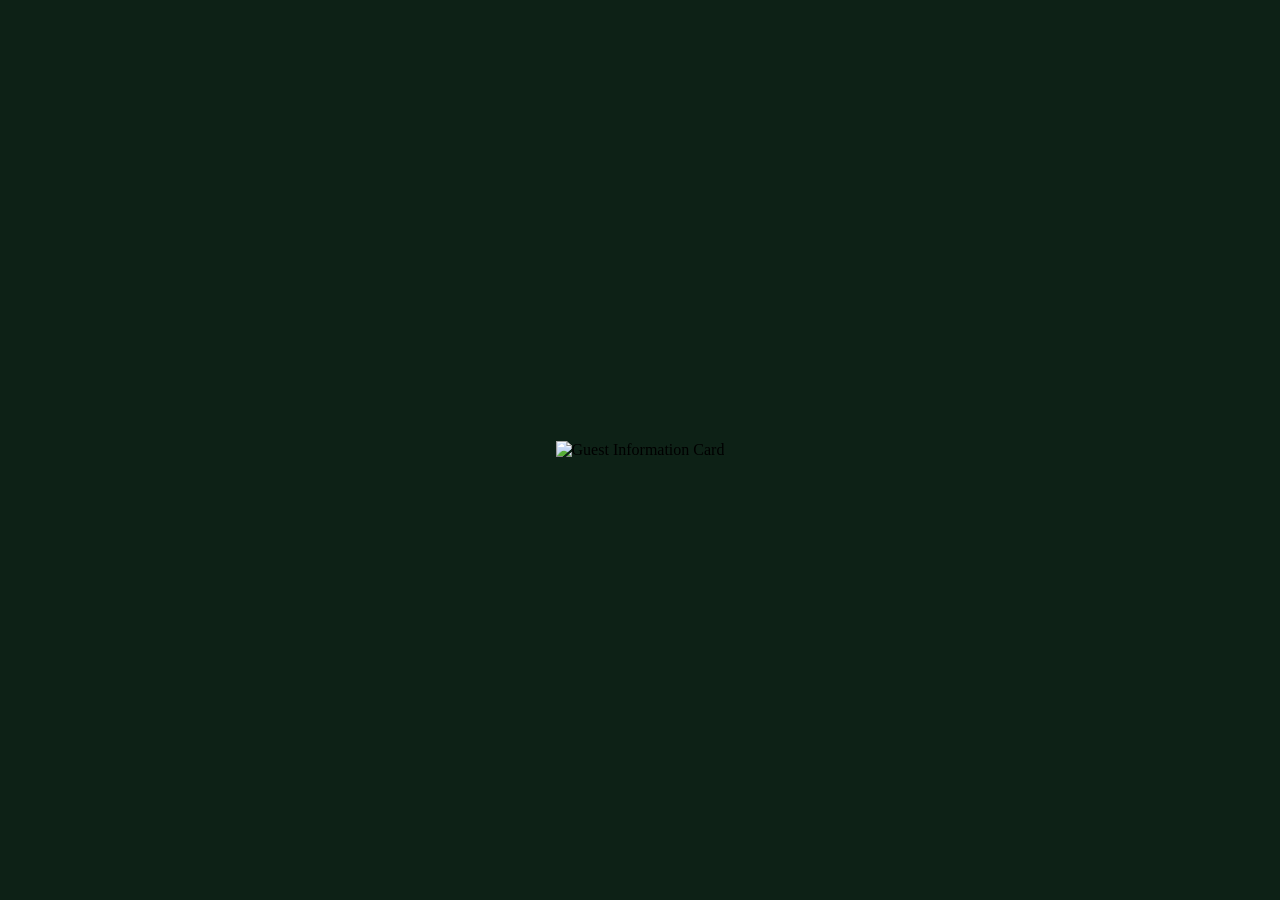
==== commit 7b83a4d5: "Update index.html" ====
--- a/index.html
+++ b/index.html
@@ -5,60 +5,17 @@
     <meta name="viewport" content="width=device-width, initial-scale=1.0">
     <title>Guest Information - The Fern Vadodara</title>
     <link rel="stylesheet" href="style.css">
-    <!-- Font Awesome Icons -->
-    <link rel="stylesheet" href="https://cdnjs.cloudflare.com/ajax/libs/font-awesome/6.4.0/css/all.min.css">
 </head>
 <body>
 
-    <!-- Graphical Background Effects -->
-    <div class="bg-graphics-wrapper">
-        <div class="bg-fern-left top"></div>
-        <div class="bg-fern-right top"></div>
-        <div class="bg-fern-left bottom"></div>
-        <div class="bg-fern-right bottom"></div>
-        <div class="bg-hotel-smoky"></div>
-        <div class="bg-wave"></div>
-    </div>
+    <div class="card-container">
+        <!-- Main Background Design Image -->
+        <img src="background.jpg" alt="Guest Information Card" class="bg-card">
 
-    <!-- Main Card Content -->
-    <div class="card-wrapper">
-        <div class="card">
-            <!-- Header Logos -->
-            <div class="logo-container">
-                <div class="logo-left">
-                    <h2>THE FERN</h2>
-                    <p>VADODARA</p>
-                </div>
-                <div class="divider"></div>
-                <div class="logo-right">
-                    <h2>series</h2>
-                    <p>BY MARRIOTT</p>
-                </div>
-            </div>
-
-            <h1 class="title">GUEST INFORMATION</h1>
-            <p class="subtitle">Please select an option below.</p>
-
-            <!-- Buttons Section -->
-            <div class="buttons-container">
-                <a href="room-directory.pdf" target="_blank" class="menu-btn">
-                    <div class="icon-circle">
-                        <i class="fa-solid fa-book-open"></i>
-                    </div>
-                    <span>ROOM DIRECTORY</span>
-                </a>
-
-                <a href="restaurant-menu.pdf" target="_blank" class="menu-btn">
-                    <div class="icon-circle">
-                        <i class="fa-solid fa-utensils"></i>
-                    </div>
-                    <span>RESTAURANT MENU</span>
-                </a>
-            </div>
-
-            <!-- Footer -->
-            <p class="green-tag">🌿 Go Paperless. Go Green.</p>
-            <p class="thank-you">Thank You For Staying With Us.</p>
+        <!-- Clickable PDF Buttons overlayed on top of design -->
+        <div class="button-overlay-container">
+            <a href="room-directory.pdf" target="_blank" class="overlay-btn" title="Room Directory"></a>
+            <a href="restaurant-menu.pdf" target="_blank" class="overlay-btn" title="Restaurant Menu"></a>
         </div>
     </div>
 
--- a/style.css
+++ b/style.css
@@ -5,30 +5,125 @@
     font-family: 'Georgia', serif;
 }
 
-/* Center alignment for full page */
-html, body {
-    width: 100%;
-    height: 100vh;
-    margin: 0;
-    padding: 0;
-}
-
 body {
-    background: linear-gradient(135deg, #1b382b, #0f241a);
-    display: flex;
-    justify-content: center;
-    align-items: center;
+    background-color: #0d2116; /* Base deep green */
+    min-height: 100vh;
+    display: flex;
+    justify-content: center;
+    align-items: center;
+    padding: 20px;
+    overflow: hidden; /* To handle graphics overflow */
+    position: relative;
+}
+
+/* --- BACKGROUND GRAPHICS --- */
+.bg-graphics-wrapper {
+    position: absolute;
+    top: 0;
+    left: 0;
+    width: 100%;
+    height: 100%;
+    z-index: 0; /* Behind everything */
+    overflow: hidden;
+}
+
+/* Main gradient overlay, like ChatGPT Image Jul 22, 2026, 11_05_14 AM.png */
+.bg-graphics-wrapper::before {
+    content: '';
+    position: absolute;
+    top: 0;
+    left: 0;
+    width: 100%;
+    height: 100%;
+    background: radial-gradient(circle at center, rgba(30, 60, 45, 0.4) 0%, rgba(13, 33, 22, 1) 100%);
+    z-index: 1;
+}
+
+/* Graphical Fern Leaves (replicating the image design) */
+.bg-fern-left, .bg-fern-right {
+    position: absolute;
+    width: 50vw;
+    height: 50vh;
+    opacity: 0.15; /* Transparent effect */
+    z-index: 2;
+}
+
+/* Leaf graphics - conceptual placeholders using masks for GitHub Pages compatibility without image files */
+.bg-fern-left {
+    background-color: #a3b18a;
+    -webkit-mask-image: radial-gradient(circle at top left, black 20%, transparent 80%);
+    mask-image: radial-gradient(circle at top left, black 20%, transparent 80%);
+}
+.bg-fern-right {
+    background-color: #a3b18a;
+    -webkit-mask-image: radial-gradient(circle at top right, black 20%, transparent 80%);
+    mask-image: radial-gradient(circle at top right, black 20%, transparent 80%);
+}
+
+.bg-fern-left.top { top: 0; left: 0; }
+.bg-fern-right.top { top: 0; right: 0; }
+.bg-fern-left.bottom { bottom: 0; left: 0; transform: scaleY(-1); }
+.bg-fern-right.bottom { bottom: 0; right: 0; transform: scaleY(-1); }
+
+
+/* Smoky Hotel Image Placeholder */
+.bg-hotel-smoky {
+    position: absolute;
+    bottom: -50px;
+    right: -100px;
+    width: 500px;
+    height: 500px;
+    background-color: #1e3c2d;
+    opacity: 0.1;
+    -webkit-mask-image: linear-gradient(to top, transparent, black 60%), radial-gradient(circle at center, black 10%, transparent 70%);
+    mask-image: linear-gradient(to top, transparent, black 60%), radial-gradient(circle at center, black 10%, transparent 70%);
+    border-radius: 50%;
+    z-index: 1;
+}
+
+/* Subtle graphic wave at the bottom */
+.bg-wave {
+    position: absolute;
+    bottom: 0;
+    left: 0;
+    width: 100%;
+    height: 15vh;
+    background: linear-gradient(135deg, rgba(212, 175, 55, 0.05) 0%, transparent 100%);
+    z-index: 1;
+}
+
+/* --- MAIN CONTENT CARD --- */
+.card-wrapper {
+    position: relative;
+    z-index: 10; /* In front of graphics */
+    width: 100%;
+    display: flex;
+    justify-content: center;
 }
 
 .card {
-    background: #fcfbf7;
+    background: linear-gradient(180deg, #fcfbf7 0%, #f4f1e9 100%);
     border-radius: 24px;
     padding: 40px 30px;
-    width: 90%;
-    max-width: 480px;
+    width: 100%;
+    max-width: 500px;
     text-align: center;
-    box-shadow: 0 20px 40px rgba(0, 0, 0, 0.4);
+    box-shadow: 0 30px 60px rgba(0,0,0,0.5); /* Deep shadow */
     border: 1px solid #e2dac9;
+    position: relative;
+}
+
+/* Optional glow effect around the card */
+.card::after {
+    content: '';
+    position: absolute;
+    top: -5px;
+    left: -5px;
+    right: -5px;
+    bottom: -5px;
+    border-radius: 28px;
+    background: radial-gradient(circle, rgba(212, 175, 55, 0.15) 0%, transparent 70%);
+    z-index: -1;
 }
 
 /* Logo Styling */
@@ -41,102 +136,115 @@
 }
 
 .logo-left h2, .logo-right h2 {
-    font-size: 1.1rem;
-    color: #12372a;
-    letter-spacing: 2px;
+    font-size: 1.2rem;
+    color: #12372a;
+    letter-spacing: 2.5px;
+    font-weight: normal;
 }
 
 .logo-left p, .logo-right p {
-    font-size: 0.55rem;
-    letter-spacing: 1px;
+    font-size: 0.65rem;
+    letter-spacing: 1.5px;
     color: #555;
+    margin-top: -3px;
 }
 
 .divider {
     width: 1px;
-    height: 35px;
+    height: 40px;
     background-color: #a3b18a;
 }
 
 /* Titles */
 .title {
     color: #12372a;
-    font-size: 1.5rem;
-    letter-spacing: 2px;
-    margin-bottom: 8px;
+    font-size: 1.7rem;
+    letter-spacing: 2.5px;
+    margin-bottom: 10px;
+    font-weight: normal;
 }
 
 .subtitle {
     color: #555;
-    font-size: 0.9rem;
-    margin-bottom: 25px;
+    font-size: 1rem;
+    margin-bottom: 30px;
     font-style: italic;
 }
 
 /* Buttons Container */
 .buttons-container {
     display: flex;
-    gap: 15px;
-    justify-content: center;
-    margin-bottom: 25px;
+    gap: 20px;
+    justify-content: center;
+    margin-bottom: 35px;
 }
 
 .menu-btn {
-    background: linear-gradient(145deg, #0f382c, #09261d);
+    background: linear-gradient(145deg, #0d2c20, #092119);
     color: #d4af37;
     text-decoration: none;
     border-radius: 16px;
-    padding: 20px 10px;
+    padding: 25px 15px;
     flex: 1;
     display: flex;
     flex-direction: column;
     align-items: center;
     justify-content: center;
-    gap: 12px;
-    box-shadow: 0 8px 16px rgba(0, 0, 0, 0.2);
+    gap: 15px;
+    box-shadow: 0 10px 20px rgba(0,0,0,0.3);
     transition: transform 0.2s, box-shadow 0.2s;
+    border: 1px solid #1e3c2d;
 }
 
 .menu-btn:hover {
-    transform: translateY(-4px);
-    box-shadow: 0 12px 20px rgba(0, 0, 0, 0.3);
+    transform: translateY(-5px);
+    box-shadow: 0 15px 30px rgba(0,0,0,0.4);
 }
 
 .icon-circle {
-    width: 55px;
-    height: 55px;
+    width: 60px;
+    height: 60px;
     border: 1.5px solid #d4af37;
     border-radius: 50%;
     display: flex;
     align-items: center;
     justify-content: center;
-    font-size: 1.3rem;
+    font-size: 1.5rem;
 }
 
 .menu-btn span {
-    font-size: 0.75rem;
+    font-size: 0.85rem;
     font-weight: bold;
-    letter-spacing: 1px;
+    letter-spacing: 1.2px;
     text-align: center;
 }
 
 /* Footer elements */
 .green-tag {
     color: #12372a;
-    font-size: 0.8rem;
-    margin-bottom: 8px;
-    font-weight: 600;
+    font-size: 0.85rem;
+    margin-bottom: 12px;
+    font-weight: bold;
+    display: flex;
+    align-items: center;
+    justify-content: center;
+    gap: 5px;
 }
 
 .thank-you {
     color: #12372a;
-    font-size: 1rem;
+    font-size: 1.1rem;
     font-style: italic;
+    font-weight: lighter;
 }
 
 /* Mobile responsive */
 @media (max-width: 480px) {
     .buttons-container {
         flex-direction: column;
+        gap: 15px;
     }
-}
+    .card {
+        padding: 30px 20px;
+    }
+}
